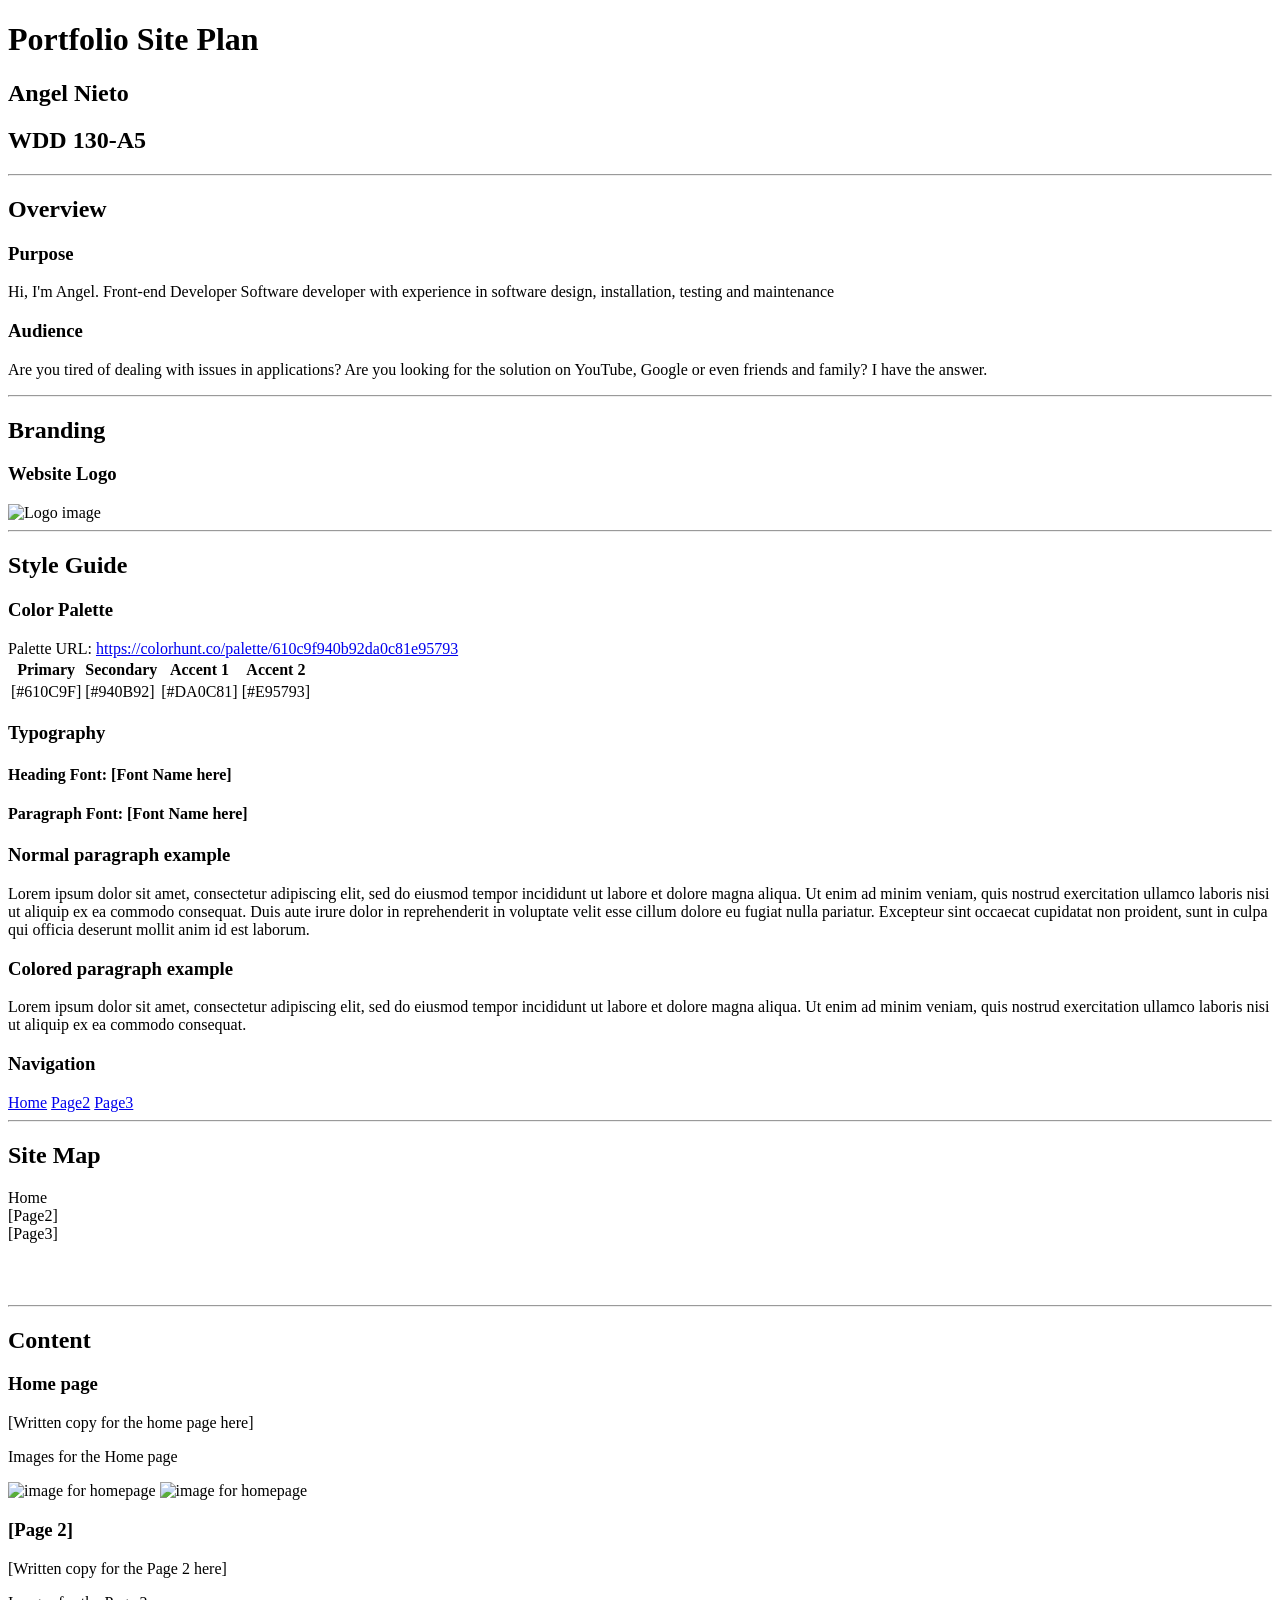
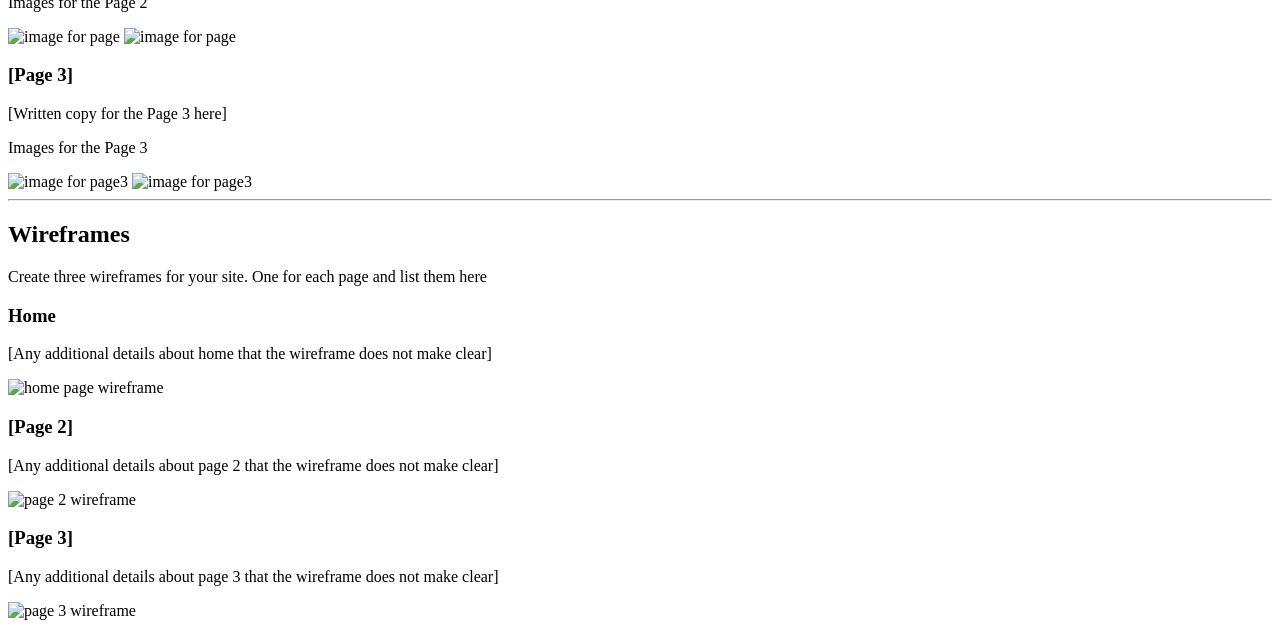
==== portfolio/site-plan.html @ 00ca17cb "update" ====
<!DOCTYPE html>
<html lang="en-us">
    
  <head>
    <meta charset="utf-8">
    <title>Site Plan</title>
    <link type="text/css" rel="stylesheet" href="styles/site-plan.css">
  </head>

  <body>
    <header>
      <h1>Portfolio Site Plan</h1>
      <h2>Angel Nieto</h2>
      <h2>WDD 130-A5</h2>
      <!-- In the header above, add the name or your site, your name and class number. For example if you are in section 3 you would put WDD 130.03 -->
    </header>
    <main>

      <!-- ------------------------Steps 2-3------------------------------ -->
      <hr>
      <h2>Overview</h2>
      <h3>Purpose</h3>
      <p>Hi, I'm Angel.
        Front-end Developer Software developer with experience in software design, installation, testing and maintenance
      </p>  <!-- change this -->


      <h3>Audience</h3>
      <p>Are you tired of dealing with issues in applications? Are you looking for the solution on YouTube, Google or even friends and family? I have the answer.
      </p>  <!-- change this -->

      <hr>
      <h2>Branding</h2>
      <h3>Website Logo</h3>
      <!-- Replace this with some sort of logo for your site.  A logo can be as simple as the name of your site in a nice font :) -->
      <img src="#" alt="Logo image">
      <hr>
      <h2>
        Style Guide
      </h2>

      <!-- ------------------------Steps 4-8------------------------------ -->

      <h3>
        Color Palette
      </h3>
      <!--  The colors you choose for a website are one of the most important decisions you will make. Follow the instructions on the activity in iLearn then return and replace the color codes below with the hex color codes (the 6 digit numbers that show at the bottom of each color) for the colors you have chosen below.  You should have at least 2 colors but do not have to fill in all 4 if you do not need them.  -->

      <!-- Copy and paste the URL to your finished palette below Make sure to paste it into both spots -->
      Palette URL: <a href="https://colorhunt.co/palette/610c9f940b92da0c81e95793" target="_blank">https://colorhunt.co/palette/610c9f940b92da0c81e95793</a>


      <table class="colors">
        <tr><th>Primary</th><th>Secondary</th><th>Accent 1</th><th>Accent 2</th></tr>
        <!-- Replace the numbers in the boxes below with your hex color codes. Then switch to the site-plan.css file and change your colors there as well. -->
        <tr><td class="primary">[#610C9F]</td><td class="secondary">[#940B92]</td><td class="accent1">[#DA0C81]</td><td class="accent2">[#E95793]</td></tr>
      </table>

      <!-- ------------------------Step 9------------------------------ -->

      <h3>
        Typography
      </h3>
      <!-- Choose a font for your paragraphs (body copy) and headlines. What font(s) have you chosen? Why did you choose what you did?  Make sure to review the list of web safe fonts at W3Schools.org as a starting point.  Think also about which of your colors above you might use for background and font colors. -->

      <h4>
        Heading Font: [Font Name here]  <!-- change this -->
      </h4>
      <h4>
        Paragraph Font: [Font Name here]  <!-- change this -->
      </h4>
      <h3>
        Normal paragraph example
      </h3>
      <p>
        Lorem ipsum dolor sit amet, consectetur adipiscing elit, sed do eiusmod tempor incididunt ut labore et dolore magna aliqua. Ut enim ad minim veniam, quis nostrud exercitation ullamco laboris nisi ut aliquip ex ea commodo consequat. Duis aute irure dolor in reprehenderit in voluptate velit esse cillum dolore eu fugiat nulla pariatur. Excepteur sint occaecat cupidatat non proident, sunt in culpa qui officia deserunt mollit anim id est laborum.
      </p>
      <h3>
        Colored paragraph example
      </h3>
      <p class="colored">
        Lorem ipsum dolor sit amet, consectetur adipiscing elit, sed do eiusmod tempor incididunt ut labore et dolore magna aliqua. Ut enim ad minim veniam, quis nostrud exercitation ullamco laboris nisi ut aliquip ex ea commodo consequat. 
      </p>

      <!-- ------------------------Step 10------------------------------ -->

      <h3>
        Navigation
      </h3>
      <!-- Think about how you want your navigation bar to look. In the site-plan.css file change the colors to your colors to get the look you desire. --> 
      <nav>
        <a href="#">Home</a>
        <a href="#">Page2</a>
        <a href="#">Page3</a>
      </nav>
      <hr>
      <h2>
        Site Map
      </h2>
      <div class="sitemap">
        <div class="sm-home">
          Home
        </div>
        <div class="sm-page2">
          [Page2] <!-- change this -->
        </div>
        <div class="sm-page3">
          [Page3]  <!-- change this -->
        </div>

        <div class="top">
          &nbsp;
        </div>
        <div class="left">
          &nbsp;
        </div>
        <div class="right">
          &nbsp;
        </div>

      </div>

      <!-- --------Content Section -------------- -->
      <hr>
      <h2>
        Content
      </h2>
      <h3>Home page</h3>
      <p>
        [Written copy for the home page here]
      </p>
      <p>Images for the Home page</p>
        <img src="#" alt="image for homepage">
        <img src="#" alt="image for homepage">

      </ul>
      <h3>[Page 2]</h3>
      <p>
        [Written copy for the Page 2 here]
      </p>
      <p>Images for the Page 2</p>
        <img src="#" alt="image for page">
        <img src="#" alt="image for page">

      </ul>
      <h3>[Page 3]</h3>
      <p>
        [Written copy for the Page 3 here]
      </p>
      <p>Images for the Page 3</p>
        <img src="#" alt="image for page3">
        <img src="#" alt="image for page3">

      </ul>
      <hr>
      <h2>
        Wireframes
      </h2>
      <p>
        Create three wireframes for your site. One for each page and list them here</p>

      <h3>Home</h3>
      <p>         
        [Any additional details about home that the wireframe does not make clear]
      </p>
      <img src="#" alt="home page wireframe">

      <h3>[Page 2]</h3>
      <p>         
        [Any additional details about page 2 that the wireframe does not make clear]
      </p>
      <img src="#" alt="page 2 wireframe">

      <h3>[Page 3]</h3>
      <p>         
        [Any additional details about page 3 that the wireframe does not make clear]
      </p>
      <img src="#" alt="page 3 wireframe">
    </main>
  </body>

</html>
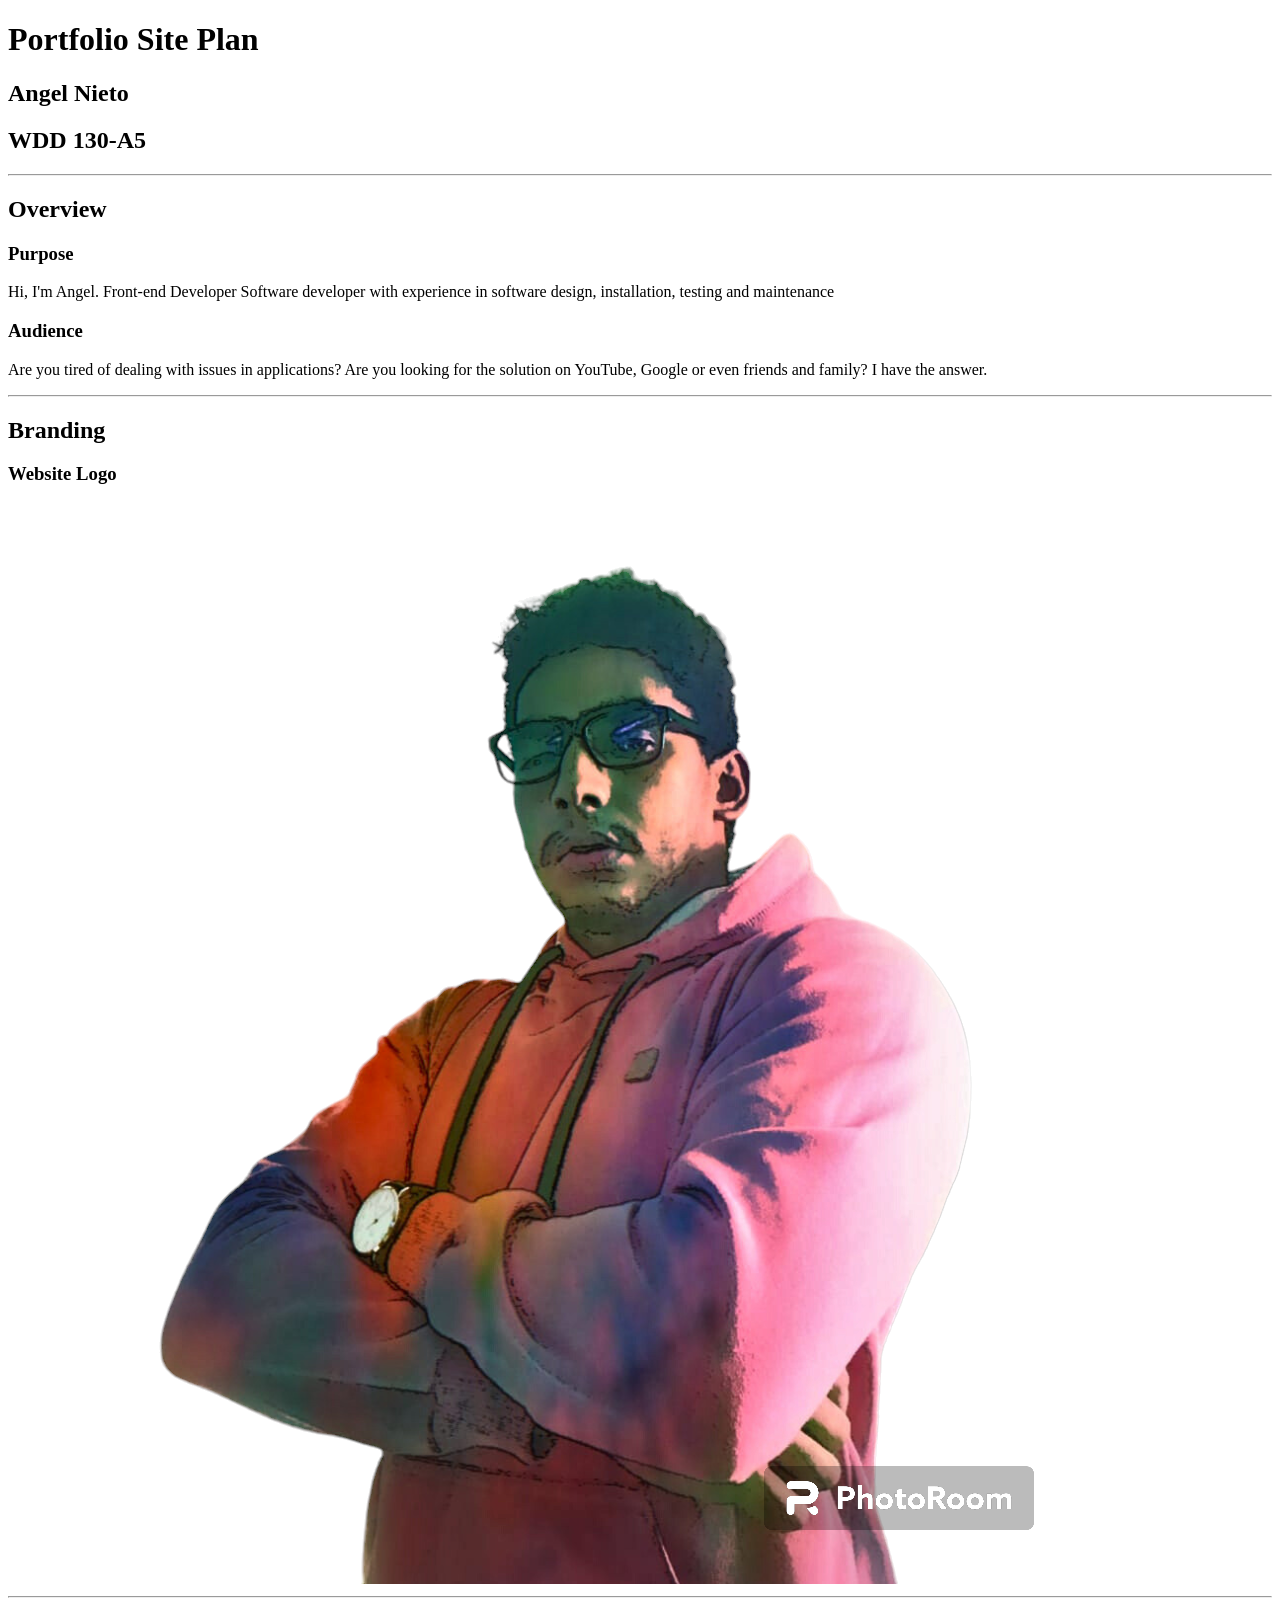
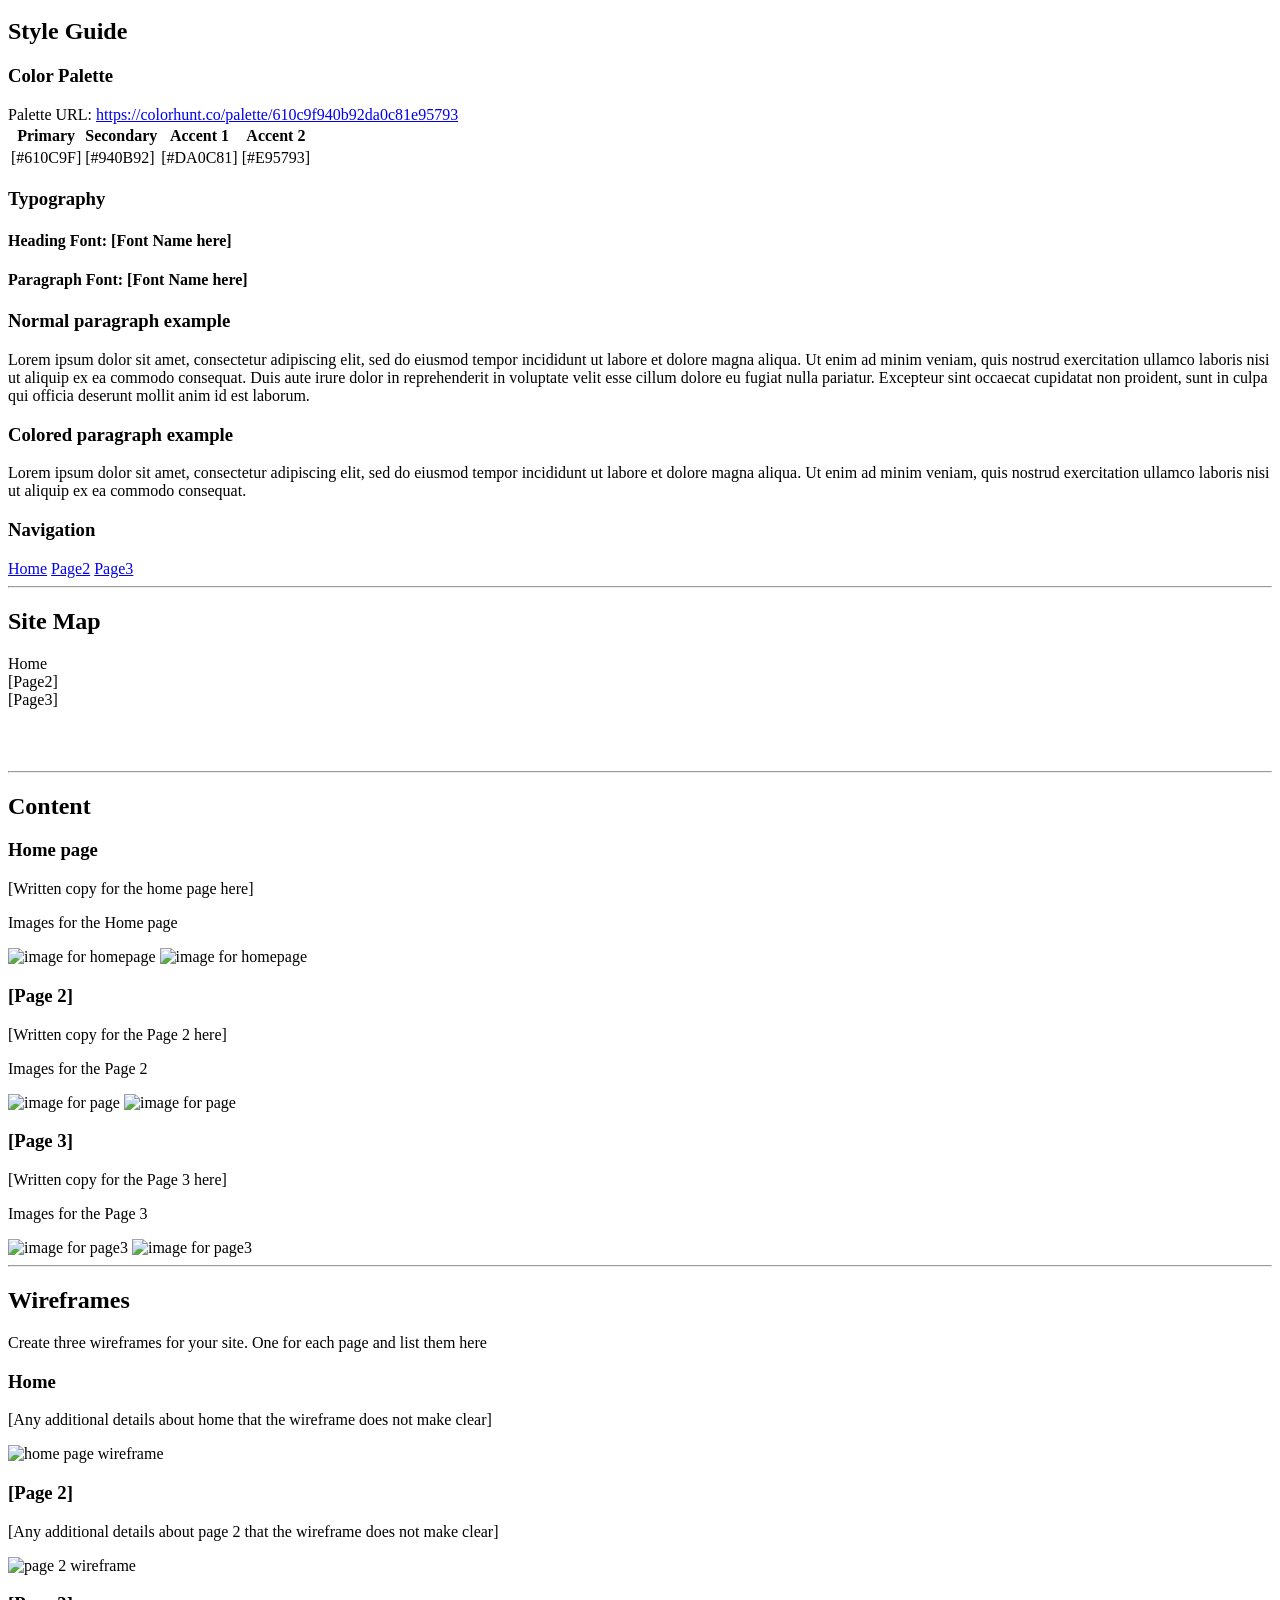
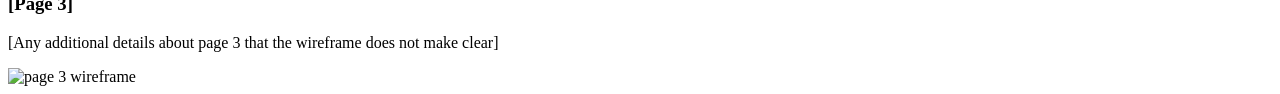
==== commit 3e5402ff: "upload" ====
--- a/portfolio/site-plan.html
+++ b/portfolio/site-plan.html
@@ -34,7 +34,7 @@
       <h2>Branding</h2>
       <h3>Website Logo</h3>
       <!-- Replace this with some sort of logo for your site.  A logo can be as simple as the name of your site in a nice font :) -->
-      <img src="#" alt="Logo image">
+      <img src="images/logoportfolio.png" alt="Logo image">
       <hr>
       <h2>
         Style Guide
